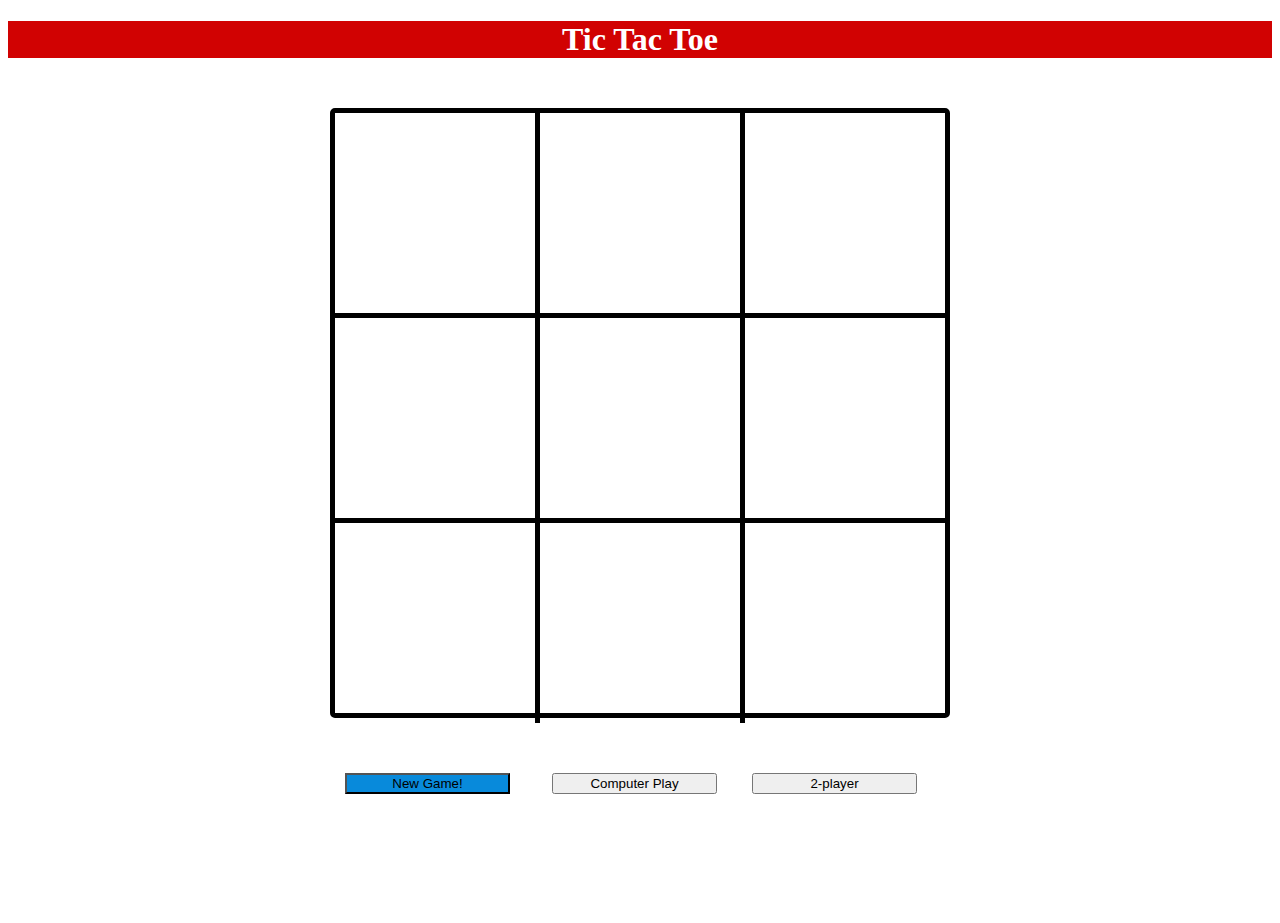
==== computer-game.html @ fe62c064 "add button to toggle between one or two player game" ====
<!DOCTYPE html>
<html>
  <head>
    <title>Tic Tac Toe</title>
    <link href="css/bootstrap.css" rel="stylesheet" type="text/css">
    <link href="css/styles.css" rel="stylesheet" type="text/css">
    <script src="js/jquery-3.2.1.js"></script>
    <script src="js/computer-scripts.js"></script>
  </head>
  <body>
    <div class="container">
      <div class="jumbotron jumbotron-billboard">
        <div class="img"></div>
          <h1>Tic Tac Toe</h1>
      </div>


      <div class="wrapper">
        <div class="gameboard">
          <div class="img"><h3>Game over!</h3><h4></h4></div>
            <div id="cell00" class="box"></div>
            <div id="cell01" class="leftright box"></div>
            <div id="cell02" class="box"></div>
            <div id="cell10" class="updown box"></div>
            <div id="cell11" class="middle box"></div>
            <div id="cell12" class="updown box"></div>
            <div id="cell20" class="box"></div>
            <div id="cell21" class="leftright box"></div>
            <div id="cell22" class="box"></div>
        </div>

        <div class="buttonboard">
          <div ><input id="newgame" type="button" class="btn-lg btn-info" value="New Game!" onClick="window.location.reload()"></div>
          <div id="computer-play"><input type="button" class="btn-lg btn-danger" value="Computer Play"></div>
          <div id="changegame" ><a href="index.html"><input type="button" class="btn-lg btn-success" value="2-player"></a></div>
        </div>



    </div>
  </body>
</html>
---- css/styles.css ----
body {
  background-image: url(../buildingblocks.jpg);
  background-repeat: no-repeat;
  background-size: 100% 100%;
}
html {
    height: 100%
}

.wrapper {
    width: 610px;
    margin:0 auto;
    background-color: white;
    border:5px solid black;
    border-radius: 5px;
}

.gameboard {
    width: 610px;
    height:600px;
    z-index: 1;
}

.gameboard div {
    width: 200px;
    height: 200px;
    float: left;
}
.middle {
    border: 5px solid;
}
.button {
    background-color:white;
    width: 160px;
    margin:0 auto;
}
.updown {
    border-top: 5px solid;
    border-bottom: 5px solid;
}
.leftright {
    border-left: 5px solid;
    border-right: 5px solid;
}

.box {
  text-align: center;
  font-size: 60px;
  vertical-align: middle;
  line-height: 206px;
}

.gameboard .img {
  display: none;
  margin-bottom: 0px;
  opacity: 0.6;
  color: #fff;
  background: #09a00c;
  width: 600px;
  height:600px;
  background-size: cover;
  overflow: hidden;
  position:absolute;
  z-index:1;
  border-radius: 5px;
}

.btn-lg {
  margin-top: 50px;
  margin-left: 37px;
}

.btn-info {
  background-color: #088adb;
}

.buttonboard div {
    width: 180px;
    height: 200px;
    float: left;
}

.jumbotron {
  background-color: #d10202;
  margin-bottom: 50px;
  color: white;
  text-align: center;
}

h3 {
  text-align: center;
  vertical-align: middle;
  line-height: 250px;
  text-shadow: -3px 0 black, 0 1px black, 1px 0 black, 0 1px black;
  font-size: 60px;
}

h4 {
  text-align: center;
  vertical-align: middle;
  line-height: 170px;
  text-shadow: -3px 0 black, 0 1px black, 1px 0 black, 0 1px black;
  font-size: 50px;
}

input {
  width: 165px;
}

#newgame {
  margin-left: 10px;
}

#computer-play {
  margin-left: 0px;
}

#changegame {
  margin-left: 20px;
}

#switchgame {
  margin-left: 60px;
}
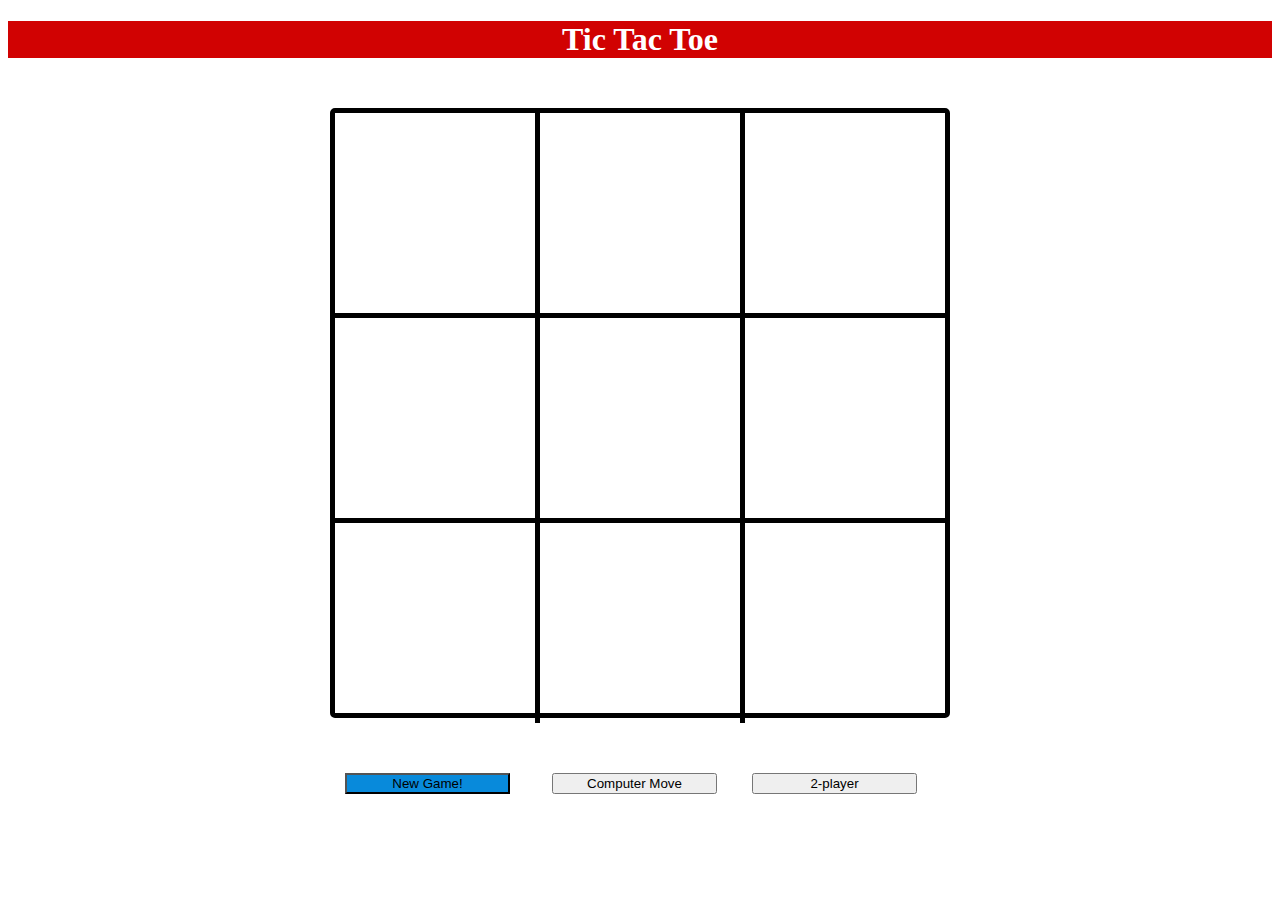
==== commit a7a12dfc: "rename the computer move button for better UI" ====
--- a/computer-game.html
+++ b/computer-game.html
@@ -31,7 +31,7 @@
 
         <div class="buttonboard">
           <div ><input id="newgame" type="button" class="btn-lg btn-info" value="New Game!" onClick="window.location.reload()"></div>
-          <div id="computer-play"><input type="button" class="btn-lg btn-danger" value="Computer Play"></div>
+          <div id="computer-play"><input type="button" class="btn-lg btn-danger" value="Computer Move"></div>
           <div id="changegame" ><a href="index.html"><input type="button" class="btn-lg btn-success" value="2-player"></a></div>
         </div>
 
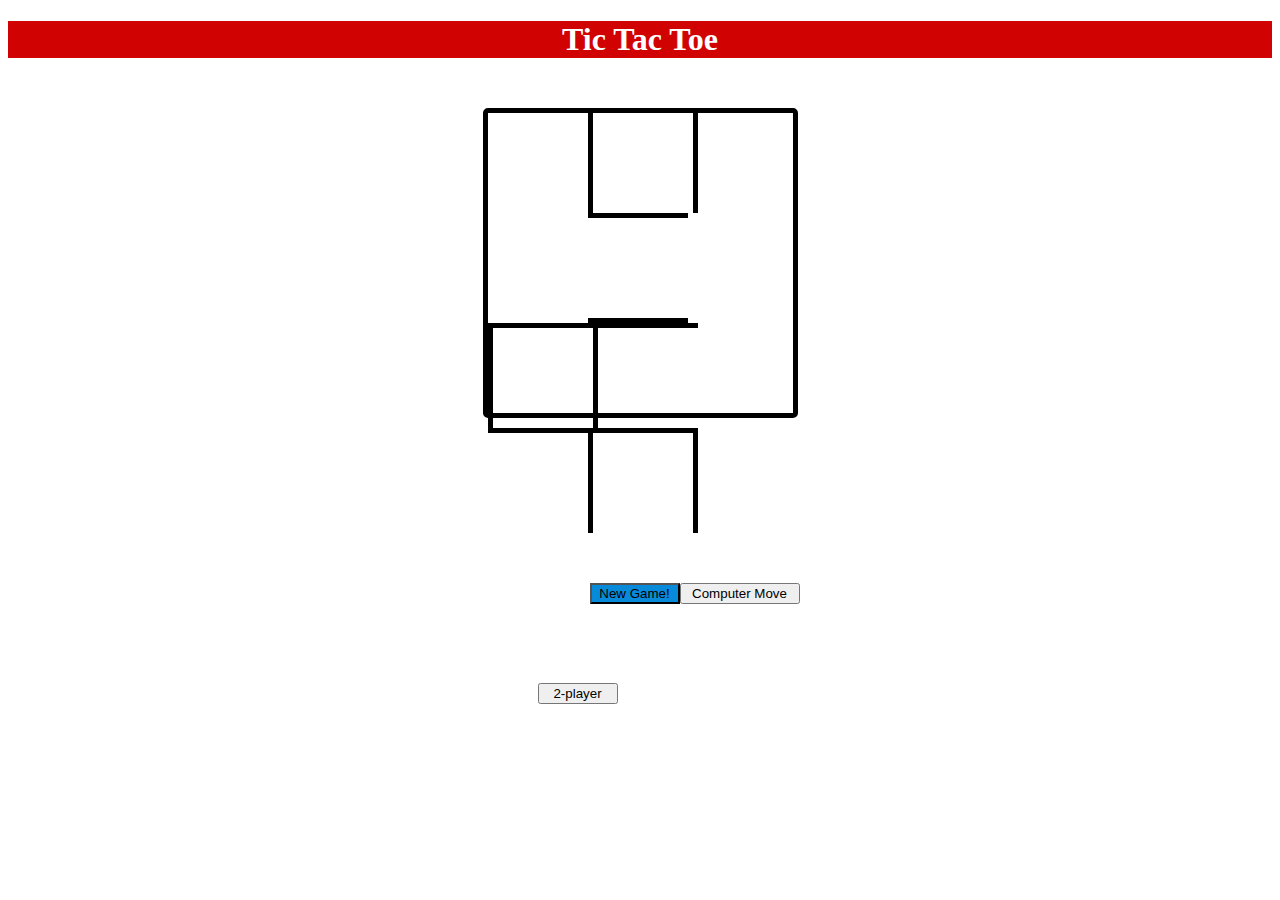
==== commit 13ca81c7: "resize buttons and gameboard for smaller screens" ====
--- a/computer-game.html
+++ b/computer-game.html
@@ -30,9 +30,9 @@
         </div>
 
         <div class="buttonboard">
-          <div ><input id="newgame" type="button" class="btn-lg btn-info" value="New Game!" onClick="window.location.reload()"></div>
-          <div id="computer-play"><input type="button" class="btn-lg btn-danger" value="Computer Move"></div>
-          <div id="changegame" ><a href="index.html"><input type="button" class="btn-lg btn-success" value="2-player"></a></div>
+          <div ><input id="newgame" type="button" class="btn-md btn-info" value="New Game!" onClick="window.location.reload()"></div>
+          <div id="computer-play"><input type="button" class="btn-md btn-danger" value="Computer Move"></div>
+          <div id="changegame" ><a href="index.html"><input type="button" class="btn-md btn-success" value="2-player"></a></div>
         </div>
 
 
--- a/css/styles.css
+++ b/css/styles.css
@@ -8,7 +8,7 @@
 }
 
 .wrapper {
-    width: 610px;
+    width: 305px;
     margin:0 auto;
     background-color: white;
     border:5px solid black;
@@ -16,14 +16,14 @@
 }
 
 .gameboard {
-    width: 610px;
-    height:600px;
+    width: 305px;
+    height:300px;
     z-index: 1;
 }
 
 .gameboard div {
-    width: 200px;
-    height: 200px;
+    width: 100px;
+    height: 100px;
     float: left;
 }
 .middle {
@@ -31,7 +31,7 @@
 }
 .button {
     background-color:white;
-    width: 160px;
+    width: 80px;
     margin:0 auto;
 }
 .updown {
@@ -45,9 +45,9 @@
 
 .box {
   text-align: center;
-  font-size: 60px;
+  font-size: 30px;
   vertical-align: middle;
-  line-height: 206px;
+  line-height: 103px;
 }
 
 .gameboard .img {
@@ -56,8 +56,8 @@
   opacity: 0.6;
   color: #fff;
   background: #09a00c;
-  width: 600px;
-  height:600px;
+  width: 300px;
+  height:300px;
   background-size: cover;
   overflow: hidden;
   position:absolute;
@@ -65,18 +65,19 @@
   border-radius: 5px;
 }
 
-.btn-lg {
+.btn-md {
   margin-top: 50px;
-  margin-left: 37px;
+  margin-left: 5px;
 }
 
 .btn-info {
   background-color: #088adb;
+  width: 90px;
 }
 
 .buttonboard div {
-    width: 180px;
-    height: 200px;
+    width: 75px;
+    height: 100px;
     float: left;
 }
 
@@ -90,35 +91,45 @@
 h3 {
   text-align: center;
   vertical-align: middle;
-  line-height: 250px;
+  line-height: 125px;
   text-shadow: -3px 0 black, 0 1px black, 1px 0 black, 0 1px black;
-  font-size: 60px;
+  font-size: 30px;
 }
 
 h4 {
   text-align: center;
   vertical-align: middle;
-  line-height: 170px;
+  line-height: 85px;
   text-shadow: -3px 0 black, 0 1px black, 1px 0 black, 0 1px black;
-  font-size: 50px;
+  font-size: 25px;
 }
 
 input {
-  width: 165px;
+  width: 80px;
 }
 
 #newgame {
-  margin-left: 10px;
+  margin-left: 2px;
 }
 
 #computer-play {
-  margin-left: 0px;
+  margin-left: 12px;
+  word-wrap: break-word;
+}
+
+.btn-danger {
+  width: 120px;
 }
 
 #changegame {
-  margin-left: 20px;
+  margin-left: 45px;
 }
 
 #switchgame {
-  margin-left: 60px;
+  margin-left: 25px;
+  width: 120px;
 }
+
+#computer-player {
+
+}
